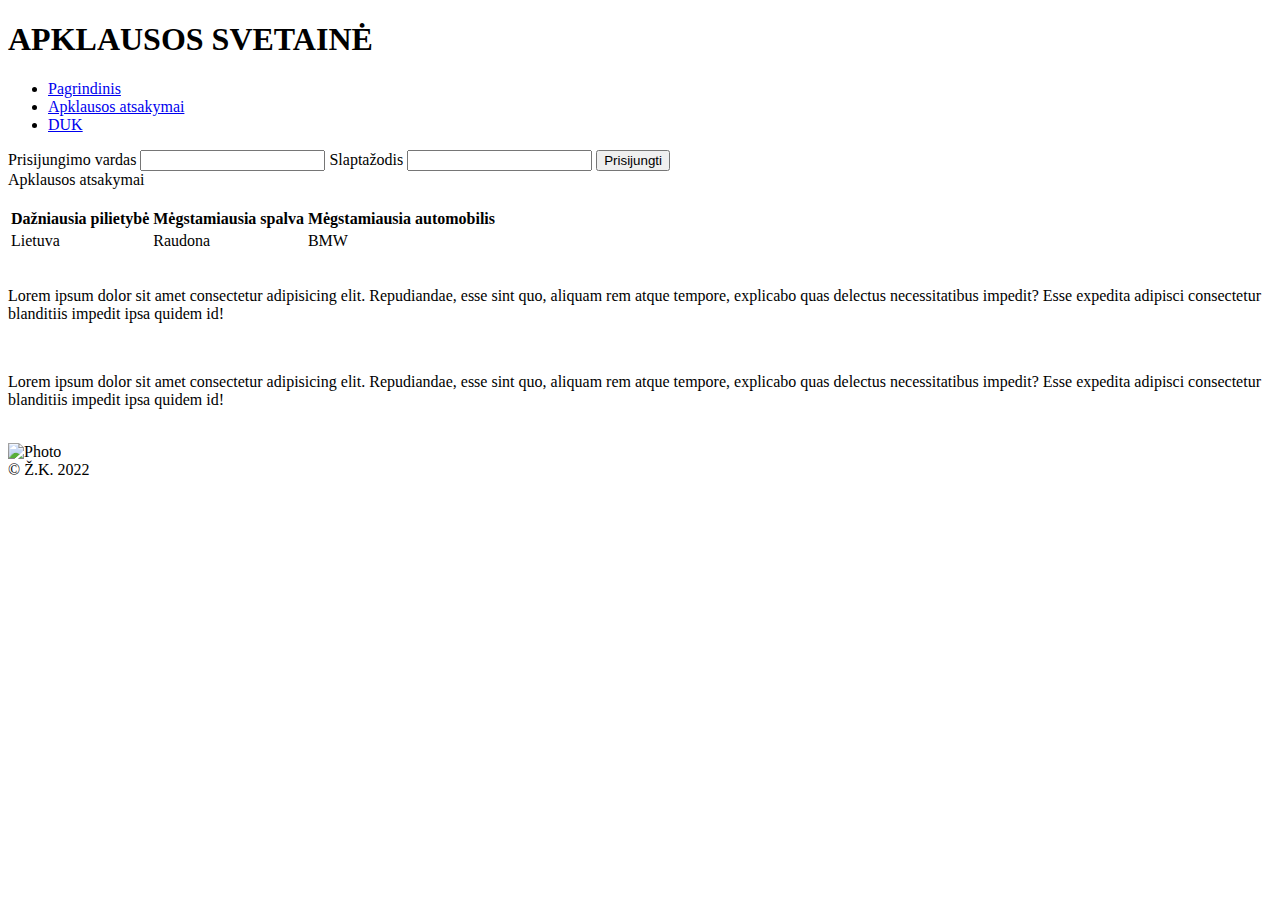
==== atsakymai.html @ 1764ea55 "Create atsakymai.html" ====
<!DOCTYPE html>
<html lang="en">
<head>
  <meta charset="UTF-8">
  <meta http-equiv="X-UA-Compatible" content="IE=edge">
  <meta name="viewport" content="width=device-width, initial-scale=1.0">
  <meta name="description" content="Practice">
  <meta property="og:title" content="Apkalusos svetainė">
  <meta property="og:type" content="survey">
  <meta property="og:image" content="https://miro.medium.com/max/620/1*5MUUFNxkUKA0R5oL0gmirQ.jpeg">
  <meta property="og:url" content="https://miro.medium.com/max/620/1*5MUUFNxkUKA0R5oL0gmirQ.jpeg">
  <meta property="og:description" content="Apklausa skirta apklausti apklausiamuosius.">
  <meta property="twitter:title" content="Apkalusos svetainė">
  <meta property="twitter:type" content="survey">
  <meta property="twitter:image" content="https://miro.medium.com/max/620/1*5MUUFNxkUKA0R5oL0gmirQ.jpeg">
  <meta property="twitter:description" content="Apklausa skirta apklausti apklausiamuosius.">
  <link rel="stylesheet" href="./style.css">
  <title>Apklausos svetainė</title>
</head>

<body>
  <header>
    <h1>APKLAUSOS SVETAINĖ</h1>
    <nav class="main-nav">
      <ul>
        <li><a href="./index.html">Pagrindinis</a></li>
        <li><a href="./atsakymai.html">Apklausos atsakymai</a></li>
        <li><a href="./duk.html">DUK</a></li>
      </ul>
      <div class="login-div">
        <label for="login" class="log-label">Prisijungimo vardas</label>
        <input type="text" name="login name">
        <label for="pasword" class="log-label">Slaptažodis</label>
        <input type="password" name="password">
        <button>Prisijungti</button>
      </div> 
    </nav>
  </header>

  <section id="mainsection">
    <div id="flex3">
      <label for="Atsakymai" class="labels">Apklausos atsakymai</label>
      <br><br>
        <table class="results-table">
          <tr class="tr">
            <th>Dažniausia pilietybė</th>
            <th>Mėgstamiausia spalva<b/th>
            <th>Mėgstamiausia automobilis<b/th>
          </tr>
          <tr class="tr">
            <td>Lietuva</td>
            <td>Raudona</td>
            <td>BMW</td>
          </tr>
        </table>
        <br>
        <p class="p-ats">Lorem ipsum dolor sit amet consectetur adipisicing elit. Repudiandae, esse sint quo, aliquam rem atque tempore, explicabo quas delectus necessitatibus impedit? Esse expedita adipisci consectetur blanditiis impedit ipsa quidem id!</p><br>
        <p class="p-ats">Lorem ipsum dolor sit amet consectetur adipisicing elit. Repudiandae, esse sint quo, aliquam rem atque tempore, explicabo quas delectus necessitatibus impedit? Esse expedita adipisci consectetur blanditiis impedit ipsa quidem id!</p><br>
    </div>

    <div id="flex4">
      <img src="https://place-hold.it/150x750&text=JUSU-REKLAMA" alt="Photo">
    </div>
  </section>
  
  <footer class="footer">
    © Ž.K. 2022
  </footer>
  
</body>
</html>
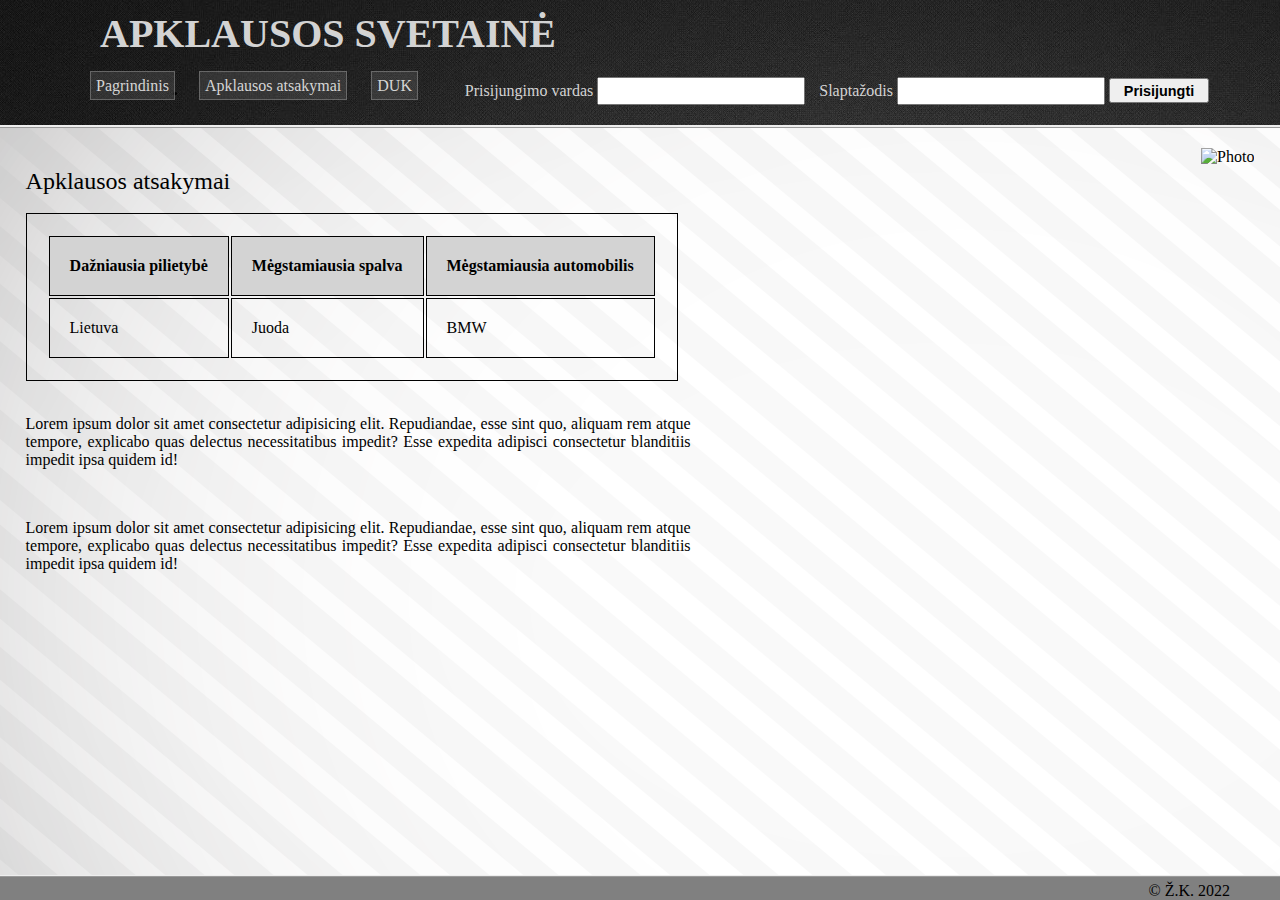
==== commit 357fdf25: "Update atsakymai.html" ====
--- a/atsakymai.html
+++ b/atsakymai.html
@@ -5,12 +5,12 @@
   <meta http-equiv="X-UA-Compatible" content="IE=edge">
   <meta name="viewport" content="width=device-width, initial-scale=1.0">
   <meta name="description" content="Practice">
-  <meta property="og:title" content="Apkalusos svetainė">
+  <meta property="og:title" content="Apklausos svetainė">
   <meta property="og:type" content="survey">
   <meta property="og:image" content="https://miro.medium.com/max/620/1*5MUUFNxkUKA0R5oL0gmirQ.jpeg">
   <meta property="og:url" content="https://miro.medium.com/max/620/1*5MUUFNxkUKA0R5oL0gmirQ.jpeg">
   <meta property="og:description" content="Apklausa skirta apklausti apklausiamuosius.">
-  <meta property="twitter:title" content="Apkalusos svetainė">
+  <meta property="twitter:title" content="Apklausos svetainė">
   <meta property="twitter:type" content="survey">
   <meta property="twitter:image" content="https://miro.medium.com/max/620/1*5MUUFNxkUKA0R5oL0gmirQ.jpeg">
   <meta property="twitter:description" content="Apklausa skirta apklausti apklausiamuosius.">
@@ -49,7 +49,7 @@
           </tr>
           <tr class="tr">
             <td>Lietuva</td>
-            <td>Raudona</td>
+            <td>Juoda</td>
             <td>BMW</td>
           </tr>
         </table>
--- a/style.css
+++ b/style.css
@@ -0,0 +1,153 @@
+body {
+  margin: 0;
+  font-family: 'Franklin Gothic Medium';
+  background-image: url(./img/bg3.png);  
+
+}
+
+header {
+  padding: 10px 10px 10px 50px;
+  background-image: url(./img/bg.png);
+  border-bottom: 3px ridge;
+}
+
+h1 {
+  margin: 0;
+  padding-left: 50px;
+  color: lightgray;
+  font-size: 2.5em;
+}
+
+.main-nav {
+  width: 100%;
+  display: inline-block;
+  padding-bottom: 10px;
+  padding-top: 20px;
+  color: lightgray;
+}
+
+li {
+  display: inline-block;
+  padding-right: 20px;
+  margin: 0;
+}
+
+ul {
+  display: inline-block;
+  margin: 0;
+}
+
+a {
+  color: rgb(213, 213, 213);
+  padding: 5px;
+  border: 1px double rgba(151, 151, 151, 0.5);
+  background-color: rgba(151, 151, 151, 0.2);
+  text-decoration: none;
+}
+
+a:hover {
+  background-color: whitesmoke;
+  opacity: 50%;
+  padding: 5px;
+}
+
+.login-div {
+  float: right;
+  padding-right: 5%;
+}
+
+.log-label {
+  padding-left: 10px;
+}
+
+.footer {
+  background-color: gray;
+  text-align: right;
+  padding-right: 50px;
+  padding-top: 5px;
+  border-top: 2px ridge;
+  position: fixed;
+  bottom: 0;
+  right: 0;
+  left: 0;
+}
+
+aside {
+  position: fixed;
+  right: 20px;
+}
+
+#mainsection {
+  padding-right: 2%;
+  padding-left: 2%;
+  padding-top: 20px;
+  padding-bottom: 20px;
+  display: flex;
+}
+
+#flex1 {
+  flex-grow: 2;
+  padding-right: 150px;
+  padding-top: 20px;
+  text-align: justify;
+  max-width: 800px;
+}
+
+#flex2 {
+  flex-grow: 3;
+  padding-top: 20px;
+}
+
+#flex3 {
+  flex-grow: 3;
+  padding-top: 20px;
+}
+
+.results-table {
+  border: 1px solid;
+  padding: 20px;
+}
+
+th {
+  border: 1px solid;
+  padding: 20px;
+  background-color: lightgray;
+}
+
+td {
+  border: 1px solid;
+  padding: 20px;
+}
+
+.p-ats {
+  width: 665px;
+  text-align: justify;
+}
+
+.sutikimas {
+  width: 200px;
+  margin: 0;
+  text-align: justify;
+  font-size: smaller;
+}
+
+#check {
+  width: 20px;
+  height: 10px;
+}
+
+input {
+  width: 200px;
+  height: 22px;
+}
+
+button {
+  width: 100px;
+  height: 25px;
+  font-size: 0.9em;
+  font-weight: bold;
+}
+
+.labels {
+  font-size: 1.5em;
+}
